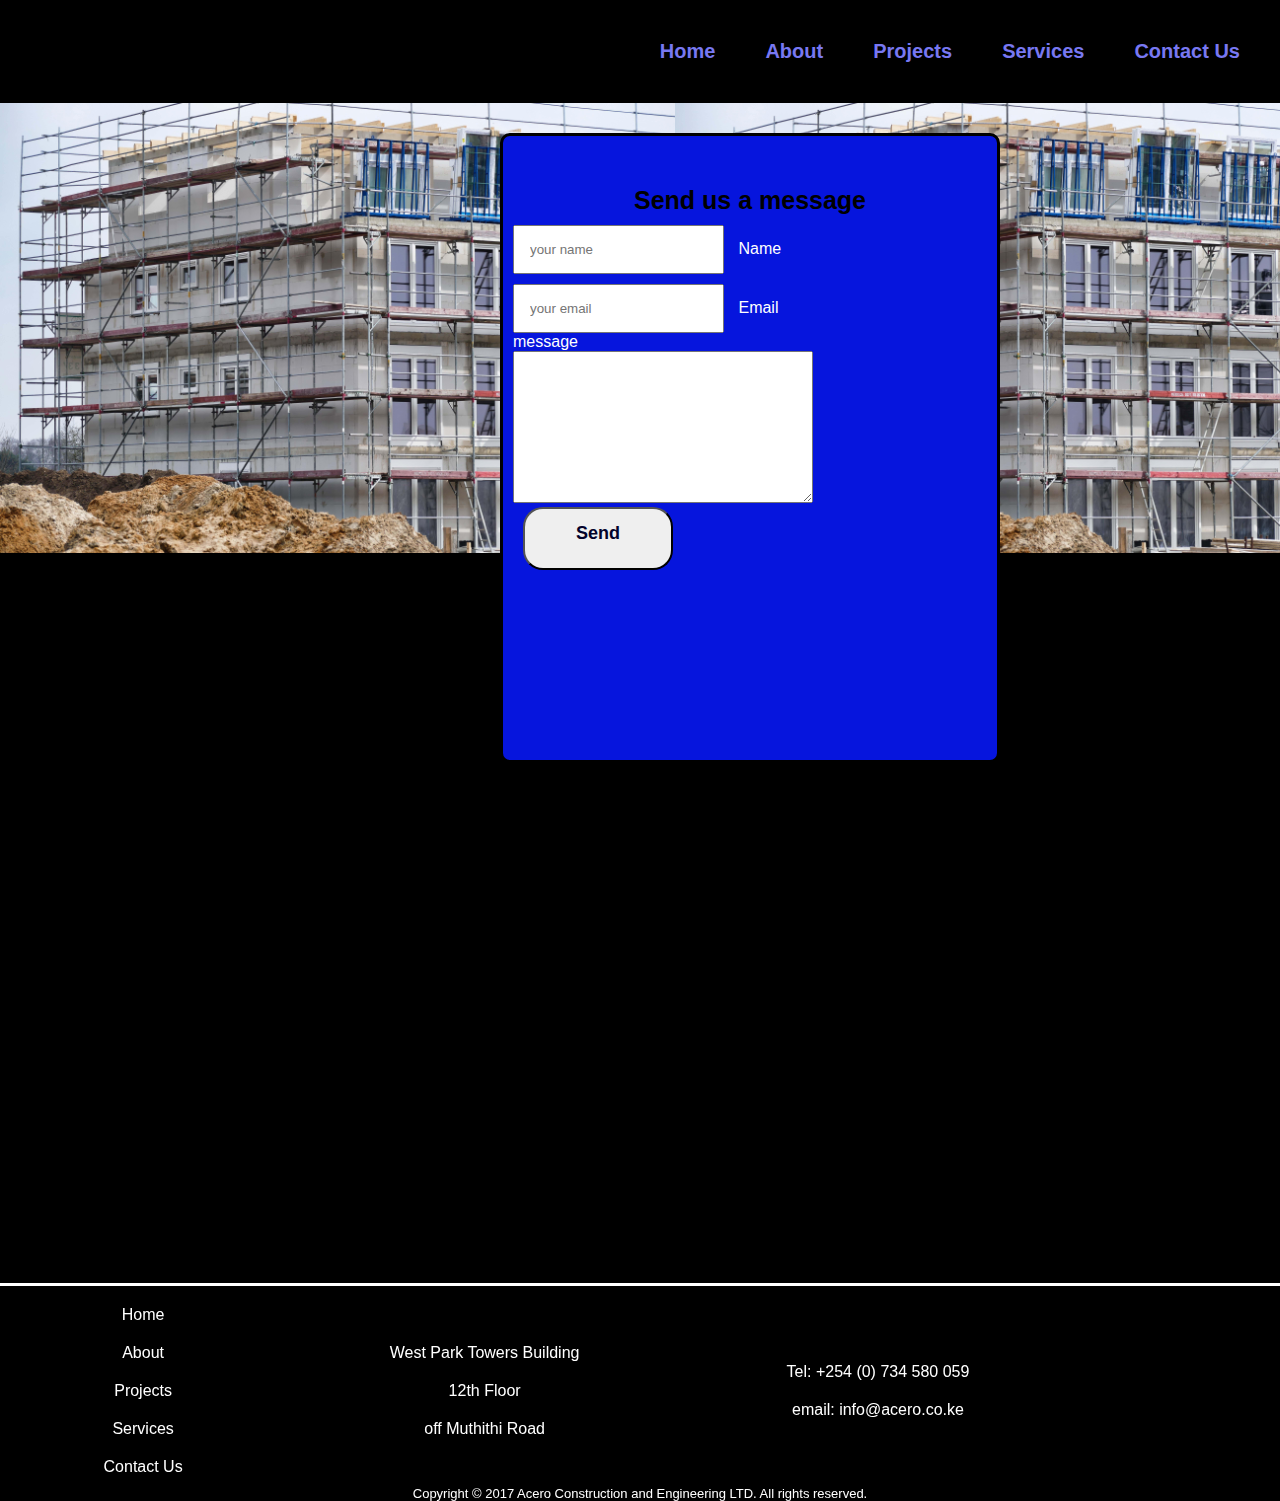
==== structure/contact.html @ 77248842 "Initial commit" ====
<!DOCTYPE html>
<html lang="en">
<head>
    <meta charset="UTF-8">
    <meta http-equiv="X-UA-Compatible" content="IE=edge">
    <meta name="viewport" content="width=device-width, initial-scale=1.0">
    <title>Contact Acero</title>
    <link rel="stylesheet" href="/styling/style.css">
    <link rel="stylesheet" href="/styling/contact.css">
</head>
<body>
    <header>
        <nav>
            <a href="" id="logo">
                
            </a>
            <ul>
               <a href="index.html"><li>Home</li></a>
                <a href="about.html"><li>About</li></a>
               <a href="projects.html"> <li>Projects</li></a>
               <a href="services.html"> <li>Services</li></a>
                <a href="#" ><li>Contact Us</li></a>
    
                
            </ul>
        </nav>
    </header>
    <main>
        <section>
            <div id="bgjpg">
                <form onsubmit="sendEmail()" >
                    <div id="message1">
                        <h2>Send us a message</h2>
                        <input type="text" placeholder="your name" id="name" required>
                        <label for="">Name</label><br>
                        <input type="email" placeholder="your email"id="email" required>
                        <label for="email">Email</label><br>
                        <label for="message">message</label><br>
                        <textarea name=""  cols="30" rows="10" id="message" required></textarea><br>
                        <button id="contactbutton">Send</button>
                        
                   
                     </div>
                </form>
               
               
               
            </div>
        </section>
        <section id="mapmessage">

            <div id="map">
                <iframe src="https://www.google.com/maps/embed?pb=!1m18!1m12!1m3!1d3988.8467480541667!2d36.80492761380189!3d-1.2644668359570677!2m3!1f0!2f0!3f0!3m2!1i1024!2i768!4f13.1!3m3!1m2!1s0x182f176afe68fe1b%3A0xf590c6d95ac4594f!2sWestpark%20Towers!5e0!3m2!1sen!2ske!4v1659601252425!5m2!1sen!2ske" width="600" height="450" style="border:0;" allowfullscreen="" loading="lazy" referrerpolicy="no-referrer-when-downgrade"></iframe>
            </div>
            

            
        </section>
    </main>
    <footer class="footer" id="contactfooter">
        <div class="footerlist" id="flinks">
         
             <p><a href="index.html">Home</a></p>
             <p><a href="about.html">About</a></p>
             <p><a href="projects.html">Projects</a></p>
             <p><a href="services.html">Services</a></p>
             <p><a href="#">Contact Us</a></p>
     
         
        </div>
         <div class="footerlist">
             
                 <p>West Park Towers Building</p>
                 <p>12th Floor</p>
                 <p>off Muthithi Road</p>
             
         </div>
     
         <div class="footerlist">
             
                 <p>Tel: +254 (0) 734 580 059</p>
                 <p>email: info@acero.co.ke</p>
             
         </div>
         <div class="footerlist" id="socials">
             <a href=""><i class="fa-brands fa-instagram"></i></a>
             <a href=""></a>
             <a href=""></a>
         </div>
         
         
         
     </footer>
     <div id="copyright">
         <p >Copyright &#169 2017 Acero Construction and Engineering LTD. All rights reserved.</p>
     </div>
    <script src="https://smtpjs.com/v3/smtp.js"></script> 
    <script>
        function sendEmail() {
            Email.send({
            Host : "smtp.gmail.com",
            Username : "info@acero.co.ke",
            Password : "password",
            To : 'info@acero.co.ke',
            From : document.getElementById("email").value,
            Subject : "New contact form inquiry",
            Body : "Name:" + document.getElementById("name").value
            + "<br> Email:" + document.getElementById("email").value
            + "<br> Message:" + document.getElementById("message").value
            }).then(
            message => alert("message sent successfuly")
            );
            }
    </script>
</body>
</html>
---- styling/style.css ----
*{
    margin: 0;
    padding: 0;
    box-sizing: border-box;
}
body{
    font-family:'Lucida Sans', 'Lucida Sans Regular', 'Lucida Grande', 'Lucida Sans Unicode', Geneva, Verdana, sans-serif;
    background-color: black;
}
#logo{
   max-width: 50px;
   max-height: 50px;
}
ul{
    max-width: 1500px;
}

ul, li{
    list-style: none;
    display: flex;
    justify-content: end;
    padding: 20px;
    font-weight: bold;
    font-size: 20px;
    color: rgb(120, 120, 242);
    width: calc(1500/5);
    padding-left: 30px;
    
    
}
.active:active{
    background-color:white;
    border: solid black;
    border-radius: 10px;
}

    

li:hover{
    background-color:white;
    border: solid black;
    border-radius: 10px;
    color: blue;
    
    
}
#background-pic{
    background-image:url(/images/new-building-3284911.jpg);
    height: 500px;
    max-width: 3000px;
    
    background-size: contain;
    
    background-color: black;
    
    
}
a{
    text-decoration: none;
}
#fixedslide-1{
    position: relative;
    font-size: 100px;
    color: rgb(24, 65, 149);
    text-align: left;
    z-index: 30;
    padding-top: 60px;
    padding-left: 20px;
    
}
.auto-text{
    color: rgb(3, 3, 43);
    font-size: 80px;
}
 button{
    border-radius: 40px;
    padding: 20px;
    justify-content: right;
    margin-left: 20px;
    color: rgb(3, 3, 43);
    font-size: large;
}
button:hover{
    color: rgb(17, 17, 133);
    border-color: rgb(17, 17, 133);
}
i{
    color: rgb(17, 17, 133);
}
h2{
    font-size: 25px;
   
}

.sec2{
    background-color:black;
    color: white;
    
}
#section2{
    border-style: solid white;
    display: flex; 
    height: 300px;
    padding: 10px;
    font-family: sans-serif;
    justify-content: center;
    align-items: center;

    
}
.MVC{
    padding: 30px;
    letter-spacing: 1px;
    background-color: rgb(7, 7, 148);
    
}

p{
    margin-top: 20px;
}

#section3{
    padding-top: 30px;
    background-image: url(/images/IMG-20220802-WA0068.jpg);
    color: rgb(201, 237, 239);
    
}
#projects{
    width: 120px;
    margin: auto;
    border-style: solid;
    margin-bottom: 10px;
    justify-content: center;
    height: 100px;
    background-color: black;
    color: white;
    text-align: center;
}
#projectBox{
    background-color: black;
    display: flex;
    justify-content: space-between;
    background-size: 100%;
    
    
    height: 100vh;
}
#footerlogo{
    width: 12px;
}
.footer{
    display: flex;
    background-color: black;
    color: white;
    
    
    justify-content: space-around;
    align-items: center;
}
.footerlist {
    color: white;
   
    
}
#flinks a{
    color: white;
    text-decoration: none;
}
#flinks a:hover{
    border: solid white;
}
#copyright{
    color: white;
    background-color: black;
    margin-top: -20px;
    font-size: small;
    padding-top: 10px;
    text-align: center;
}
#socials{
    color: white;
}
---- styling/contact.css ----
body{
    font-family:'Lucida Sans', 'Lucida Sans Regular', 'Lucida Grande', 'Lucida Sans Unicode', Geneva, Verdana, sans-serif;
   
}
form{
    display: flex;
    align-items: center;
    justify-content: center;
    margin-left: 500px;
    
}
#bgjpg{
    background-image:url(/images/new-building-3284911.jpg);
    height: 50vh;
    max-width: 3000px;
    
    background-size: contain;
    
    background-color: black;
    backdrop-filter: blur(2px);
    display: flex;
    
    
   
    
}
h2{
    color: black;
    text-align: center;
    padding-top: 50px;
}
p{
  color: white;  
  text-align: center;
}
#message1{
    height: 70vh;
    width: 500px;
    border-style: solid;
    margin: auto;
    background-color:rgb(6, 21, 221);
    margin-top: 30px;
    
    z-index: 30;
    border-radius: 10px;
    justify-content: center;
    display: block;
    align-items: center;
    
}


input{
padding: 15px;
margin-top: 10px;
}
label{
    color: white;
}
textarea{
    width: 300px;
}
#contactbutton{
    width: 150px;
    height: 7vh;
    text-align: center;
    border-radius: 20px;
    font-weight: bold;
    padding-top: 10px;
}
input, textarea, label{
    margin-left: 10px;
}
#map{
    width: 3000px;
    margin: auto;
    margin-left: 20px;
    object-fit: contain;
}
iframe{
    width: 3000px;
    margin: auto;
    margin-right: 20px; 
    height: 100vh;
}
#mapmessage{
    display: flex;
    height:50vh;
}
#contactfooter{
    margin-top: 280px;
    
    border-top: solid white;
}
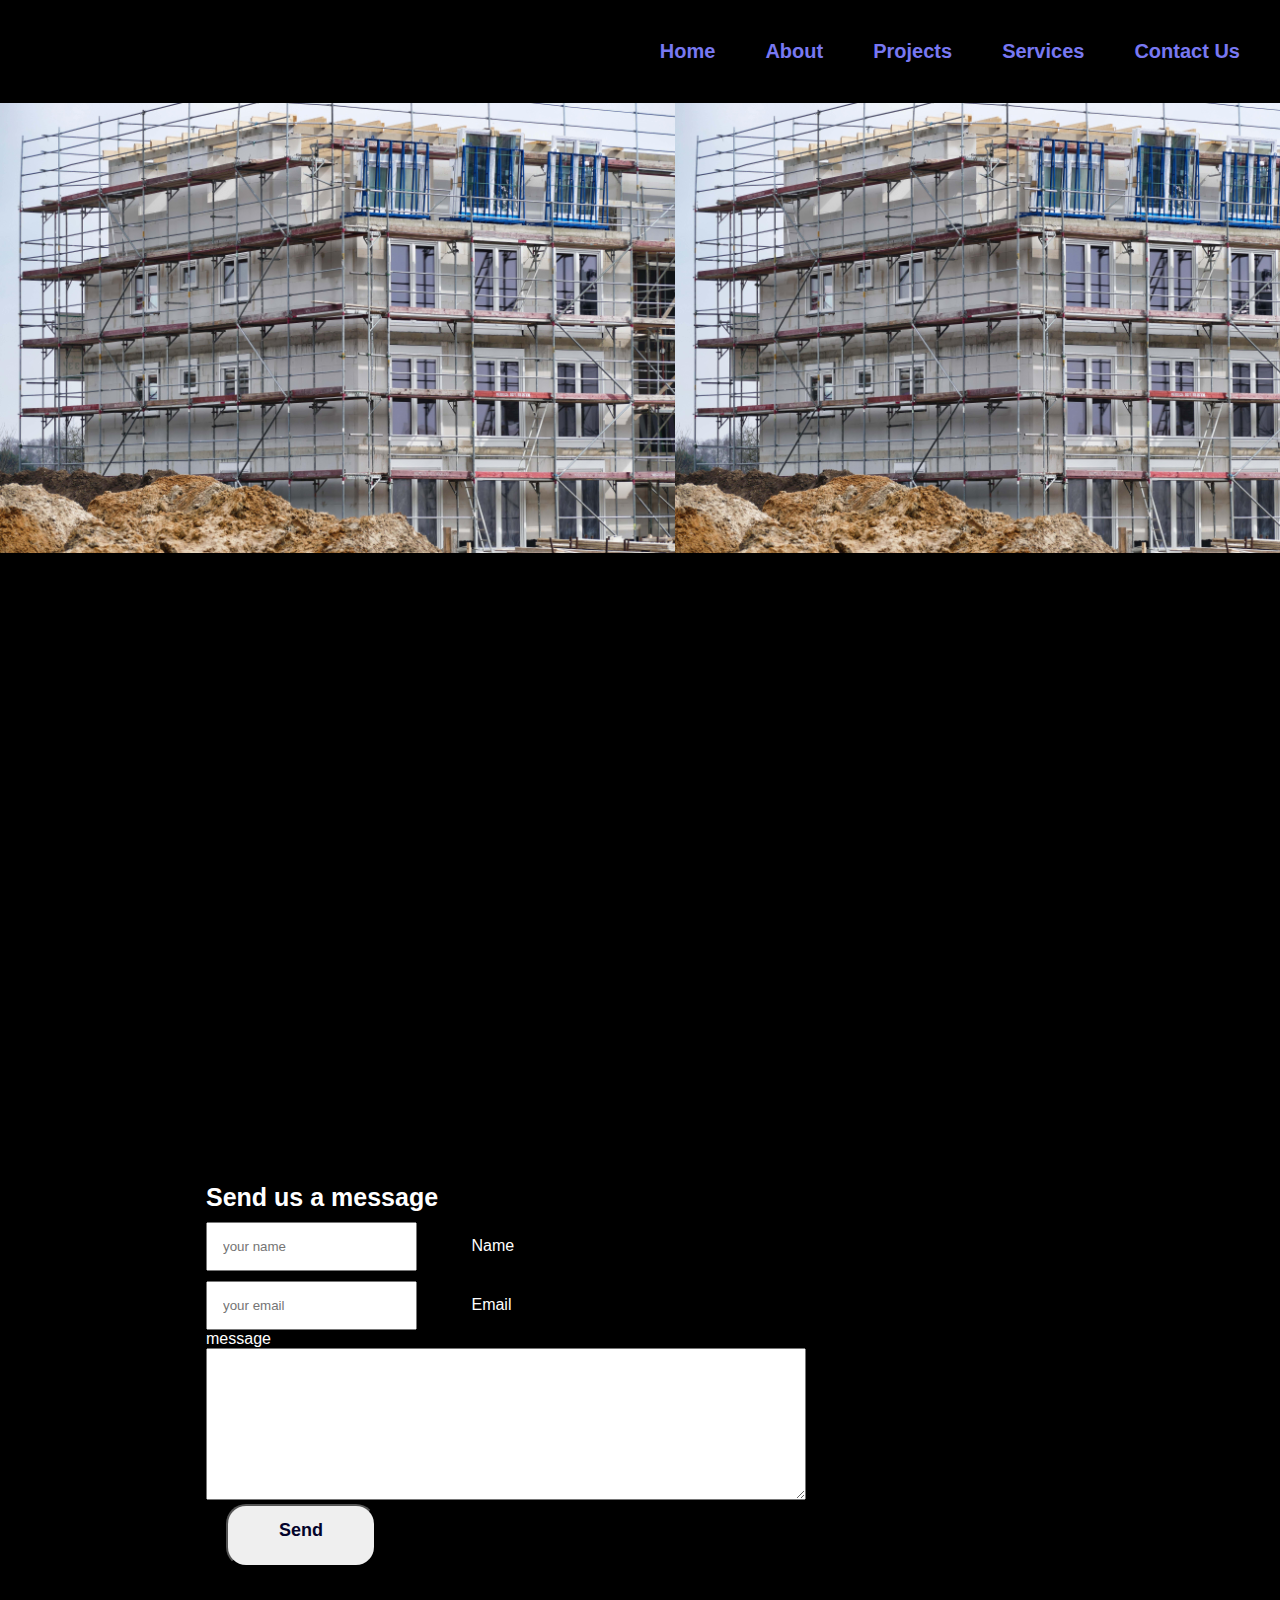
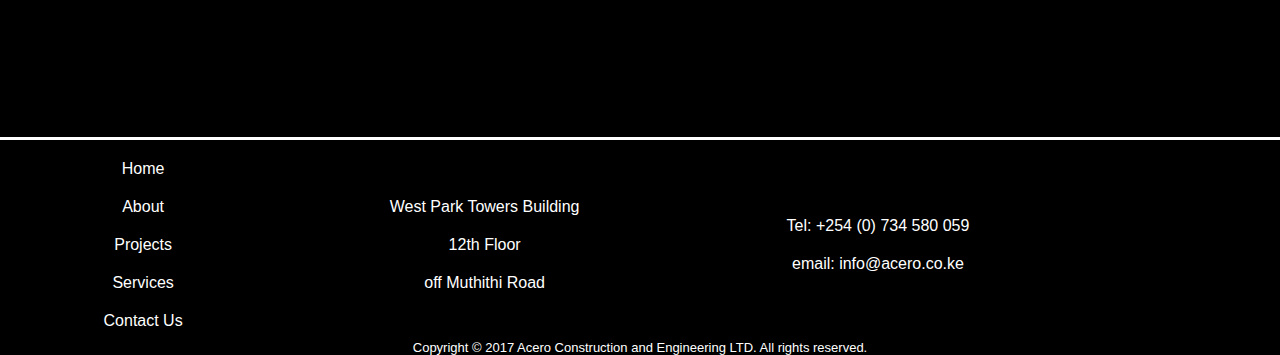
==== commit f9662079: "sec commit" ====
--- a/structure/contact.html
+++ b/structure/contact.html
@@ -28,7 +28,19 @@
     <main>
         <section>
             <div id="bgjpg">
-                <form onsubmit="sendEmail()" >
+                
+               
+               
+               
+            </div>
+        </section>
+        <section id="">
+
+            <div id="map">
+                <iframe src="https://www.google.com/maps/embed?pb=!1m18!1m12!1m3!1d3988.8467480541667!2d36.80492761380189!3d-1.2644668359570677!2m3!1f0!2f0!3f0!3m2!1i1024!2i768!4f13.1!3m3!1m2!1s0x182f176afe68fe1b%3A0xf590c6d95ac4594f!2sWestpark%20Towers!5e0!3m2!1sen!2ske!4v1659601252425!5m2!1sen!2ske" width="600" height="450" style="border:0;" allowfullscreen="" loading="lazy" referrerpolicy="no-referrer-when-downgrade"></iframe>
+            </div>
+            <div class="formdiv">
+                <form onsubmit="sendEmail(); reset(); return false;">
                     <div id="message1">
                         <h2>Send us a message</h2>
                         <input type="text" placeholder="your name" id="name" required>
@@ -39,20 +51,13 @@
                         <textarea name=""  cols="30" rows="10" id="message" required></textarea><br>
                         <button id="contactbutton">Send</button>
                         
-                   
-                     </div>
+                
+                    </div>
                 </form>
+                
+            </div>
                
-               
-               
-            </div>
-        </section>
-        <section id="mapmessage">
-
-            <div id="map">
-                <iframe src="https://www.google.com/maps/embed?pb=!1m18!1m12!1m3!1d3988.8467480541667!2d36.80492761380189!3d-1.2644668359570677!2m3!1f0!2f0!3f0!3m2!1i1024!2i768!4f13.1!3m3!1m2!1s0x182f176afe68fe1b%3A0xf590c6d95ac4594f!2sWestpark%20Towers!5e0!3m2!1sen!2ske!4v1659601252425!5m2!1sen!2ske" width="600" height="450" style="border:0;" allowfullscreen="" loading="lazy" referrerpolicy="no-referrer-when-downgrade"></iframe>
-            </div>
-            
+           
 
             
         </section>
@@ -99,9 +104,9 @@
         function sendEmail() {
             Email.send({
             Host : "smtp.gmail.com",
-            Username : "info@acero.co.ke",
-            Password : "password",
-            To : 'info@acero.co.ke',
+            Username : "sarah.wanjiku.gathoni@gmail.com",
+            Password : "sarahFx8000",
+            To : 'sarah.wanjiku.gathoni@gmail.com',
             From : document.getElementById("email").value,
             Subject : "New contact form inquiry",
             Body : "Name:" + document.getElementById("name").value
--- a/styling/contact.css
+++ b/styling/contact.css
@@ -2,13 +2,7 @@
     font-family:'Lucida Sans', 'Lucida Sans Regular', 'Lucida Grande', 'Lucida Sans Unicode', Geneva, Verdana, sans-serif;
    
 }
-form{
-    display: flex;
-    align-items: center;
-    justify-content: center;
-    margin-left: 500px;
-    
-}
+
 #bgjpg{
     background-image:url(/images/new-building-3284911.jpg);
     height: 50vh;
@@ -25,8 +19,8 @@
     
 }
 h2{
-    color: black;
-    text-align: center;
+    color: white;
+    text-align: left;
     padding-top: 50px;
 }
 p{
@@ -38,7 +32,7 @@
     width: 500px;
     border-style: solid;
     margin: auto;
-    background-color:rgb(6, 21, 221);
+   
     margin-top: 30px;
     
     z-index: 30;
@@ -46,9 +40,16 @@
     justify-content: center;
     display: block;
     align-items: center;
+    margin-left: 200px;
     
 }
-
+.formdiv{
+    height: 40vh;
+   
+}
+#mapmessage{
+    background-color: white;
+}
 
 input{
 padding: 15px;
@@ -58,7 +59,7 @@
     color: white;
 }
 textarea{
-    width: 300px;
+    width: 600px;
 }
 #contactbutton{
     width: 150px;
@@ -69,7 +70,7 @@
     padding-top: 10px;
 }
 input, textarea, label{
-    margin-left: 10px;
+    margin-right: 50px;
 }
 #map{
     width: 3000px;
@@ -81,11 +82,15 @@
     width: 3000px;
     margin: auto;
     margin-right: 20px; 
-    height: 100vh;
+    height: 60vh;
 }
 #mapmessage{
     display: flex;
-    height:50vh;
+    height:60vh;
+}
+form{
+   
+    border: solid;
 }
 #contactfooter{
     margin-top: 280px;
